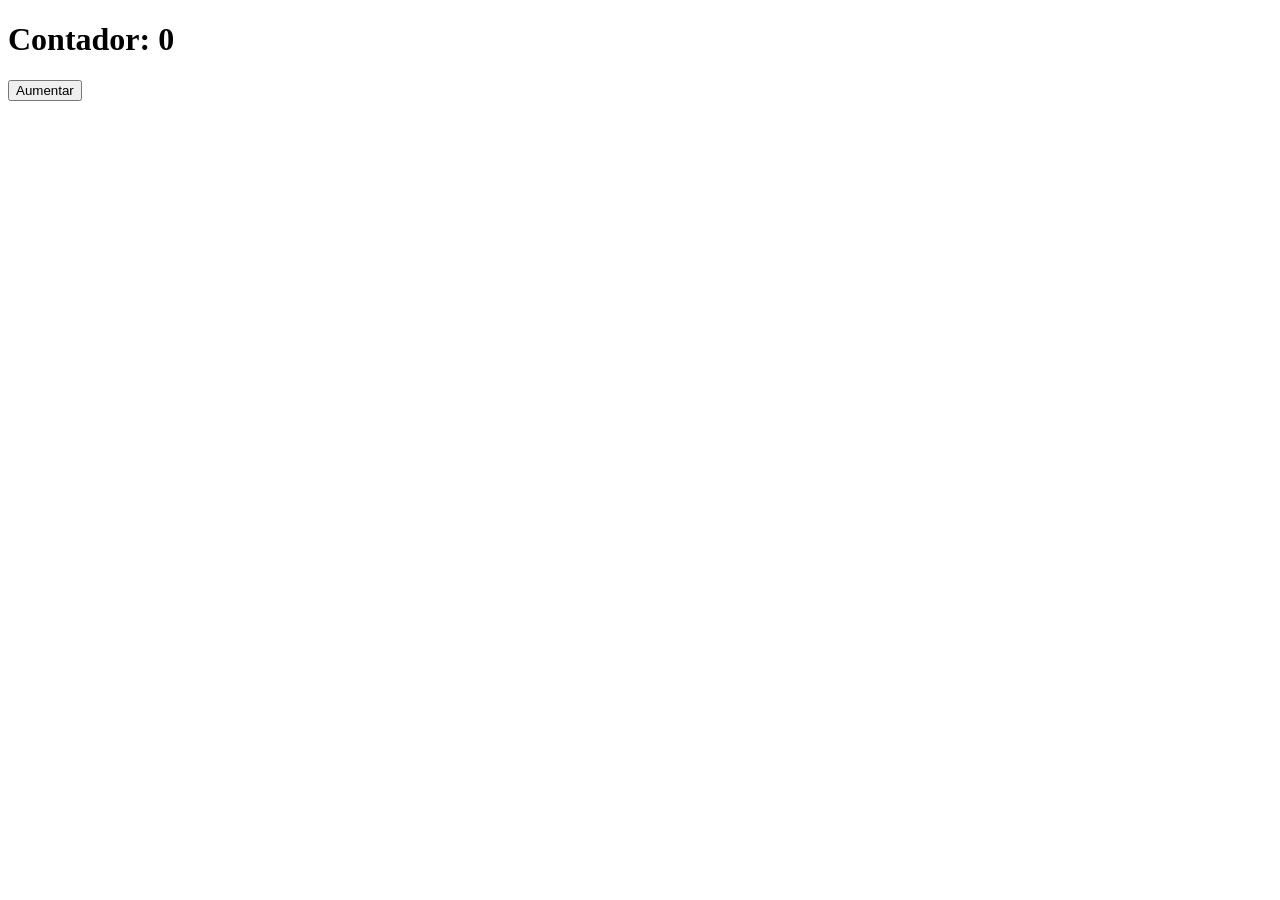
==== index.html @ db688cd3 "funcionalidad basica de aumentar" ====
<!DOCTYPE html>
<html lang="es">
<head>
    <meta charset="UTF-8" />
    <title>Contador Git</title>
    <link rel="stylesheet" href="css/styles.css" />
</head>
<body>
    <div class="container">
        <h1>Contador: <span id="numero">0</span></h1>
        <button id="btn-aumentar">Aumentar</button>
    </div>
    <script src="js/script.js"></script>
</body>
</html>
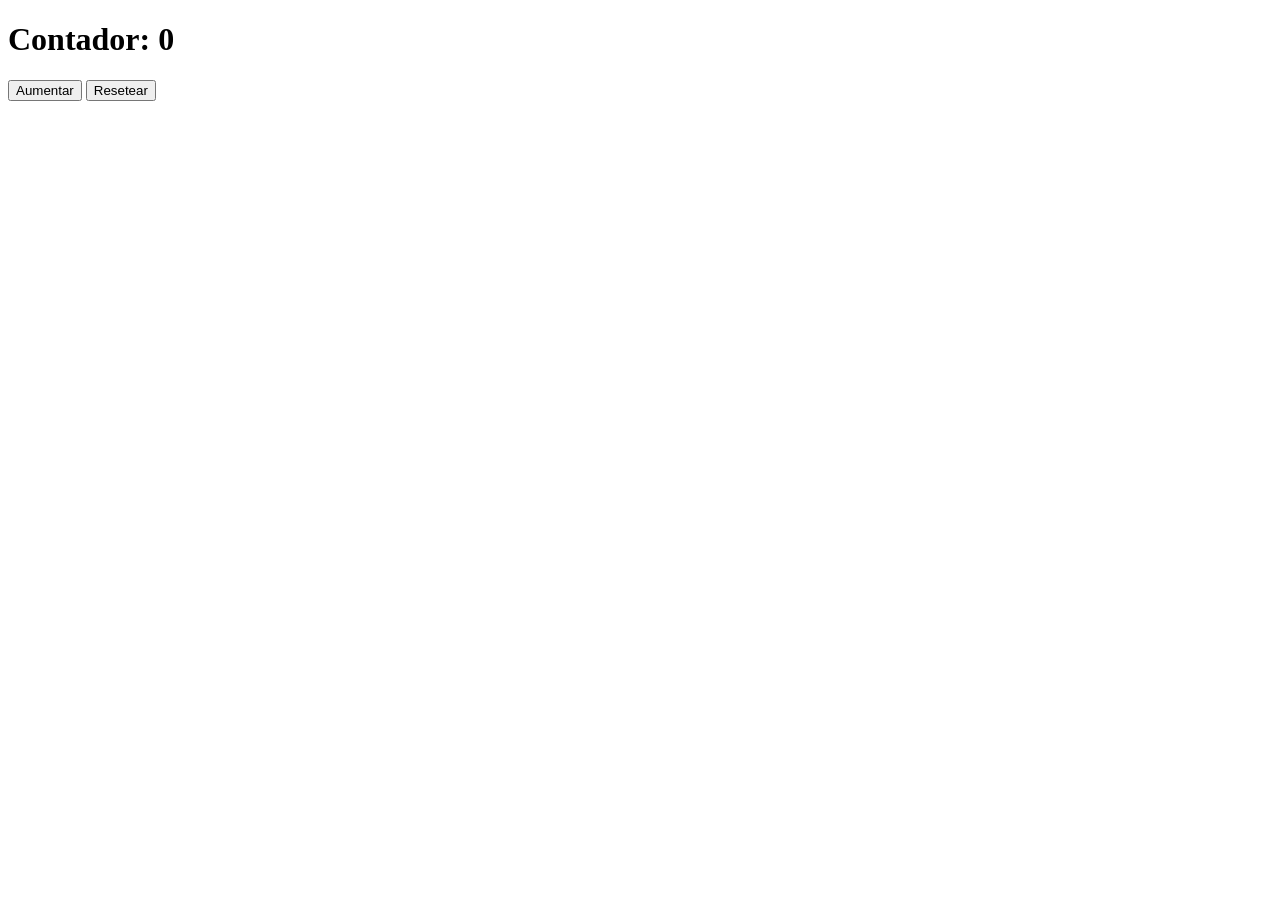
==== commit f239189b: "Boton de reset y logica completados" ====
--- a/index.html
+++ b/index.html
@@ -9,7 +9,8 @@
     <div class="container">
         <h1>Contador: <span id="numero">0</span></h1>
         <button id="btn-aumentar">Aumentar</button>
+        <button id="btn-reset">Resetear</button>
     </div>
     <script src="js/script.js"></script>
 </body>
-</html>+</html>
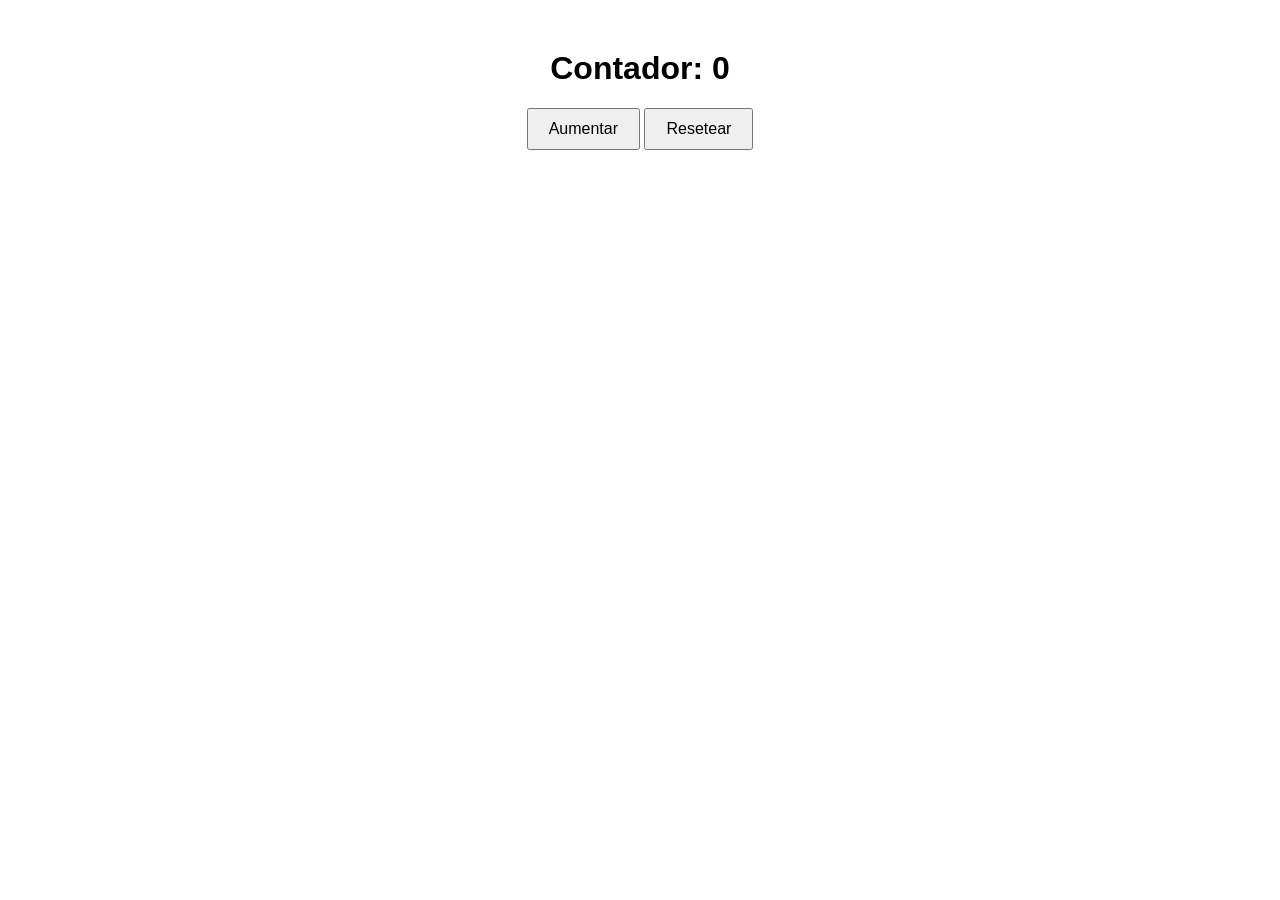
==== commit 3f7e337d: "Corrigiendo rutas finales sin carpetas" ====
--- a/index.html
+++ b/index.html
@@ -3,7 +3,7 @@
 <head>
     <meta charset="UTF-8" />
     <title>Contador Git</title>
-    <link rel="stylesheet" href="css/styles.css" />
+    <link rel="stylesheet" href="style..css" />
 </head>
 <body>
     <div class="container">
@@ -11,6 +11,6 @@
         <button id="btn-aumentar">Aumentar</button>
         <button id="btn-reset">Resetear</button>
     </div>
-    <script src="js/script.js"></script>
+    <script src="script.js"></script>
 </body>
 </html>
--- a/style..css
+++ b/style..css
@@ -0,0 +1,11 @@
+body {
+    font-family: sans-serif;
+    text-align: center;
+    margin-top: 50px;
+}
+
+button {
+    padding: 10px 20px;
+    font-size: 16px;
+    cursor: pointer;
+}
